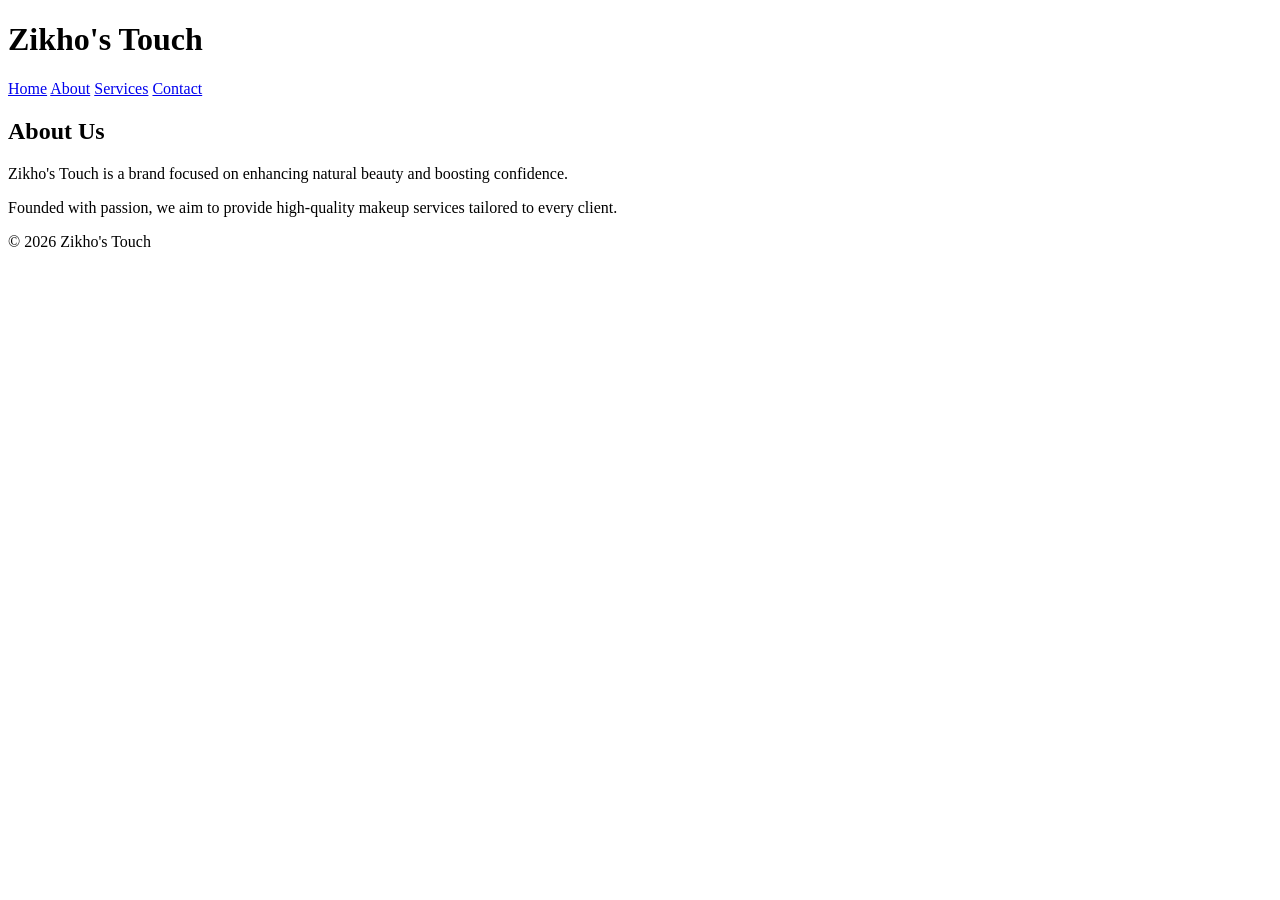
==== about.html @ e8ba1bcc "Created website pages and structure Added index, about, services, gallery and contact pages with ini" ====
<!DOCTYPE html>
<html lang="en">
<head>
    <meta charset="UTF-8">
    <title>Zikho's Touch   | About</title>
</head>
<body>

    <header>
        <h1>Zikho's Touch</h1>
        <nav>
            <a href="index.html">Home</a>
            <a href="about.html">About</a>
            <a href="services.html">Services</a>
            <a href="contact.html">Contact</a>
        </nav>
    </header>

    <main>
        <h2>About Us</h2>
        <p>Zikho's Touch is a brand focused on enhancing natural beauty and boosting confidence.</p>

        <p>Founded with passion, we aim to provide high-quality makeup services tailored to every client.</p>
    </main>

    <footer>
        <p>&copy; 2026 Zikho's Touch</p>
    </footer>

    </body>
    </html>
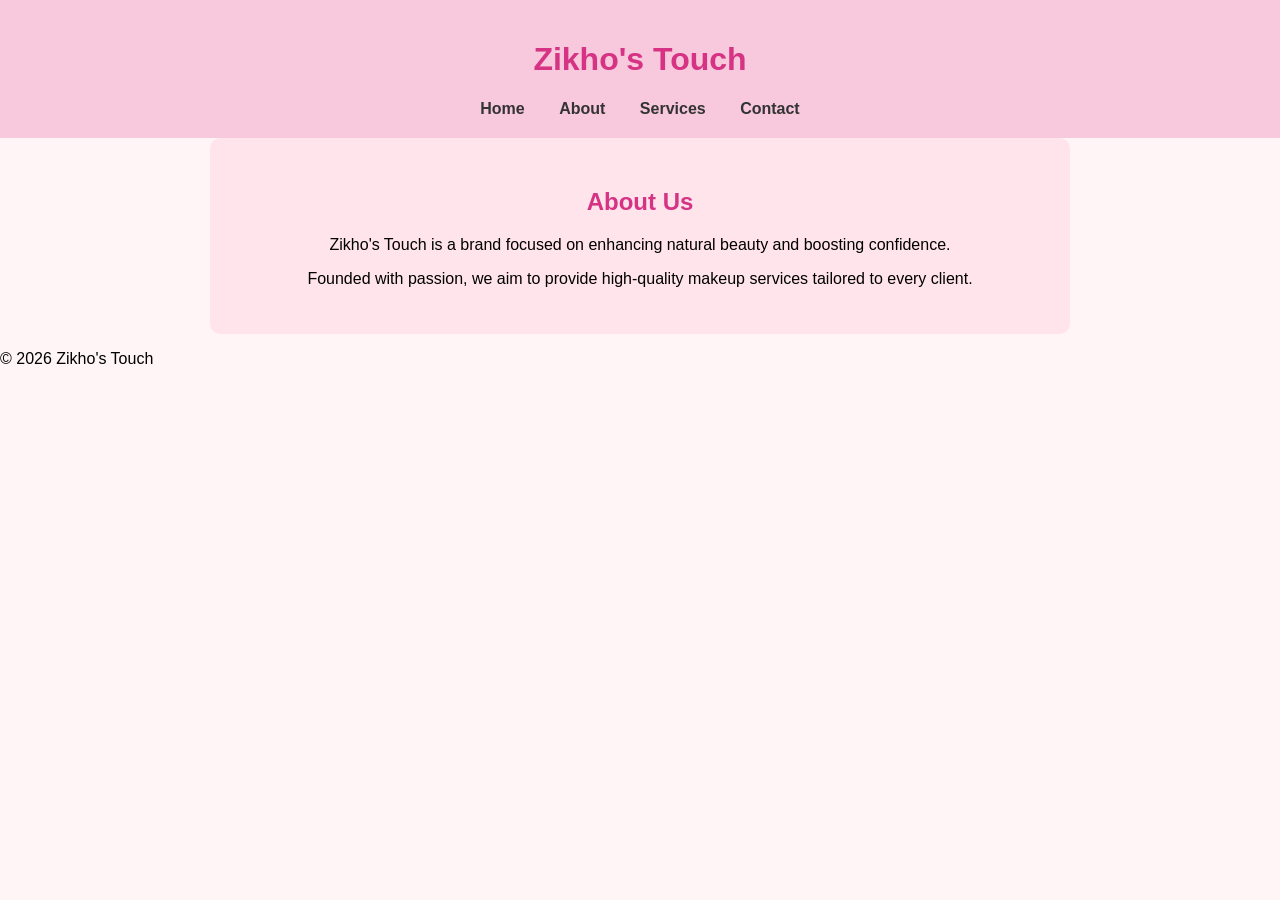
==== commit 5ff68cad: "Enhance structure and styling: add sections to about, contact, gallery, and services pages; update C" ====
--- a/about.html
+++ b/about.html
@@ -3,6 +3,7 @@
 <head>
     <meta charset="UTF-8">
     <title>Zikho's Touch   | About</title>
+    <link rel="stylesheet" href="style.css">
 </head>
 <body>
 
@@ -16,11 +17,13 @@
         </nav>
     </header>
 
-    <main>
-        <h2>About Us</h2>
-        <p>Zikho's Touch is a brand focused on enhancing natural beauty and boosting confidence.</p>
+    <main  class="container">
+        <section class="about">
+            <h2>About Us</h2>
+            <p>Zikho's Touch is a brand focused on enhancing natural beauty and boosting confidence.</p>
 
-        <p>Founded with passion, we aim to provide high-quality makeup services tailored to every client.</p>
+            <p>Founded with passion, we aim to provide high-quality makeup services tailored to every client.</p>
+        </section>
     </main>
 
     <footer>
--- a/style.css
+++ b/style.css
@@ -0,0 +1,112 @@
+body  {
+    background-color: #fff5f7;
+    font-family: Arial, Helvetica, sans-serif;
+    margin: 0;
+}
+
+header  {
+    background-color: #f8C8DC;
+    padding: 20px;
+    text-align: center;
+}
+
+nav a  {
+    margin:  15px;
+    text-decoration: none;
+    color: #333;
+    font-weight: bold;
+}
+nav a:hover  {
+    color: #d63384;
+}
+
+h1, h2  {
+    color: #d63384;
+    text-align: center;
+}
+
+.gallery  {
+    display: flex;
+    flex-wrap: wrap;
+    justify-content: center;
+}
+
+.gallery img  {
+    width: 200px;
+    margin: 10px;
+    border-radius: 10px;
+}
+section  {
+    margin: 40px
+}
+
+.about {
+    background-color: #ffe4ec;
+    padding: 30px;
+    border-radius: 10px;
+    max-width: 800px;
+    margin: 0 auto;
+    text-align: center;
+}
+
+.services {
+    display: flex;
+    flex-wrap: wrap;
+    justify-content: center;
+}
+.card {
+    background-color: #ffe4ec;
+    padding: 20px;
+    margin: 15px;
+    border-radius: 10px;
+    width: 250px;
+    text-align: center;
+}
+
+.card:hover {
+    transform: scale(1.05);
+}
+
+.gallery {
+    display: flex;
+    flex-wrap: wrap;
+    justify-content: center;
+}
+
+.gallery img {
+    width: 220px;
+    margin: 15px;
+    border-radius: 10px;
+    transition: transform 0.3s ease;
+    box-shadow: 0 4px 8px rgba(0, 0, 0, 0.1);
+}
+
+.gallery img:hover {
+    transform: scale(1.05);
+}
+.contact-section {
+    background-color: #ffe4ec;
+    padding: 30px;
+    border-radius: 10px;
+    margin-bottom: 40px;
+}
+
+.booking-form {
+    display: flex;
+    flex-direction: column;
+    max-width: 500px;
+    margin: auto;
+}
+
+.booking-form  input,
+.booking-form  select,
+.booking-form  textarea {
+    padding: 10px;
+    margin-bottom: 20px;
+    border: 1px solid #ccc;
+    border-radius: 5px;
+}
+
+.map-section {
+    text-align: center;
+}
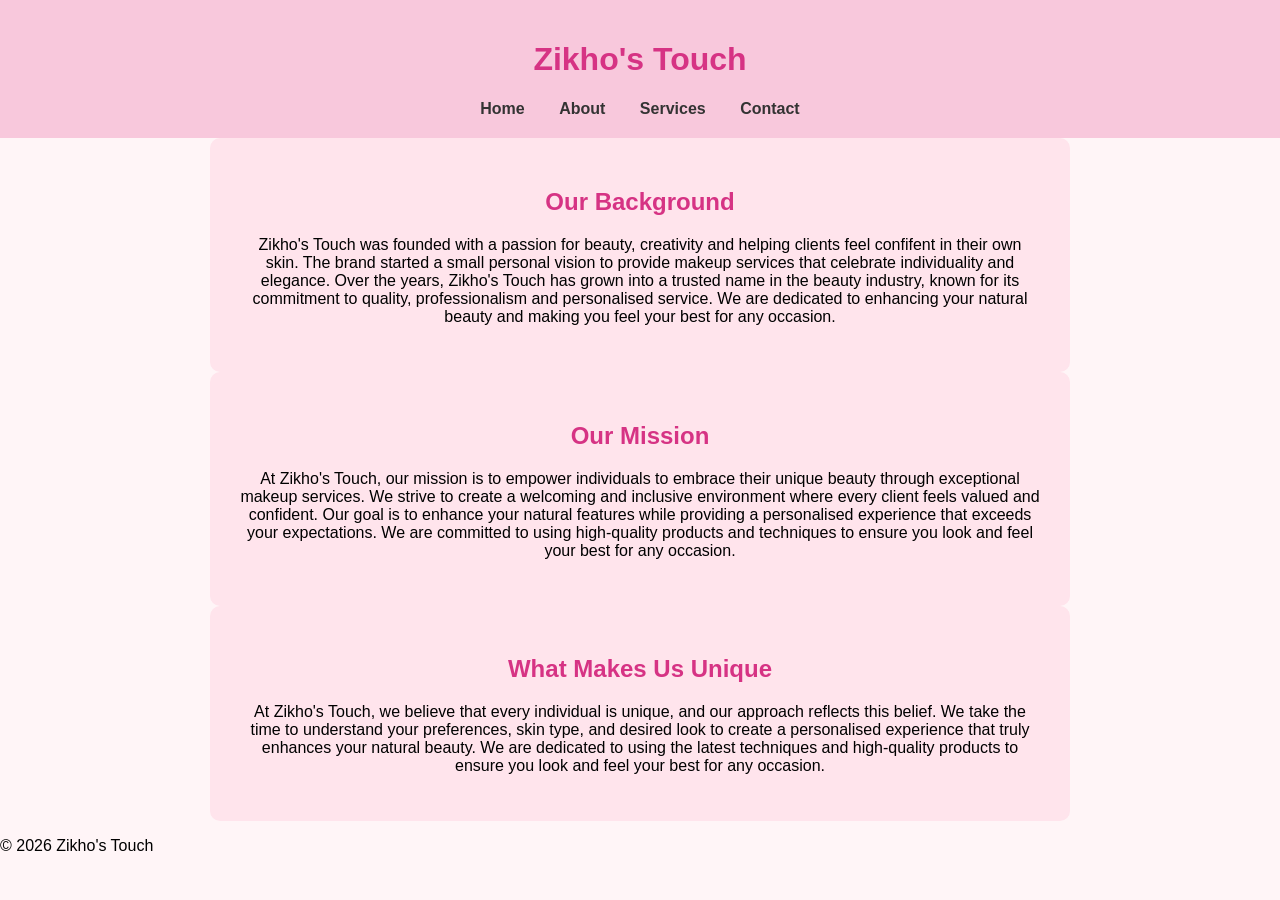
==== commit 93c980d9: "Enhance About, Gallery, and Index pages: update content for clarity and engagement; add new sections" ====
--- a/about.html
+++ b/about.html
@@ -18,11 +18,37 @@
     </header>
 
     <main  class="container">
+
         <section class="about">
-            <h2>About Us</h2>
-            <p>Zikho's Touch is a brand focused on enhancing natural beauty and boosting confidence.</p>
+            <h2>Our Background </h2>
 
-            <p>Founded with passion, we aim to provide high-quality makeup services tailored to every client.</p>
+            <p>Zikho's Touch was founded with a passion for beauty, creativity and helping
+                clients feel confifent in their own skin. The brand started a small personal 
+                vision to provide makeup services that celebrate individuality and elegance.
+                Over the years, Zikho's Touch has grown into a trusted name in the beauty industry, 
+                known for its commitment to quality, professionalism and personalised service. 
+                We are dedicated to enhancing your natural beauty and making you feel your best for any occasion.
+            </p>
+        </section>
+
+        <section class="about">
+            <h2>Our Mission</h2>
+
+            <p>At Zikho's Touch, our mission is to empower individuals to embrace their unique beauty through 
+                exceptional makeup services. We strive to create a welcoming and inclusive environment where 
+                every client feels valued and confident. Our goal is to enhance your natural features while 
+                providing a personalised experience that exceeds your expectations. We are committed to using high-quality products and techniques to ensure you look and feel your best for any occasion.
+            </p>
+        </section>
+
+        <section class="about">
+            <h2>What Makes Us Unique</h2>
+            <p>At Zikho's Touch, we believe that every individual is unique, and 
+                our approach reflects this belief. We take the time to understand your preferences,
+                skin type, and desired look to create a personalised experience that truly enhances 
+                your natural beauty. We are dedicated to using the latest techniques and high-quality
+                products to ensure you look and feel your best for any occasion.
+            </p>
         </section>
     </main>
 
--- a/style.css
+++ b/style.css
@@ -109,4 +109,21 @@
 
 .map-section {
     text-align: center;
+}
+
+.why-us {
+    background-color: #ffe4ec;
+    padding: 30px;
+    border-radius: 10px;
+    text-align: center;
+}
+
+.cta {
+    text-align: center;
+    margin: 50px;
+}
+
+.gallery-item {
+    text-align: center;
+    width: 250px;
 }
